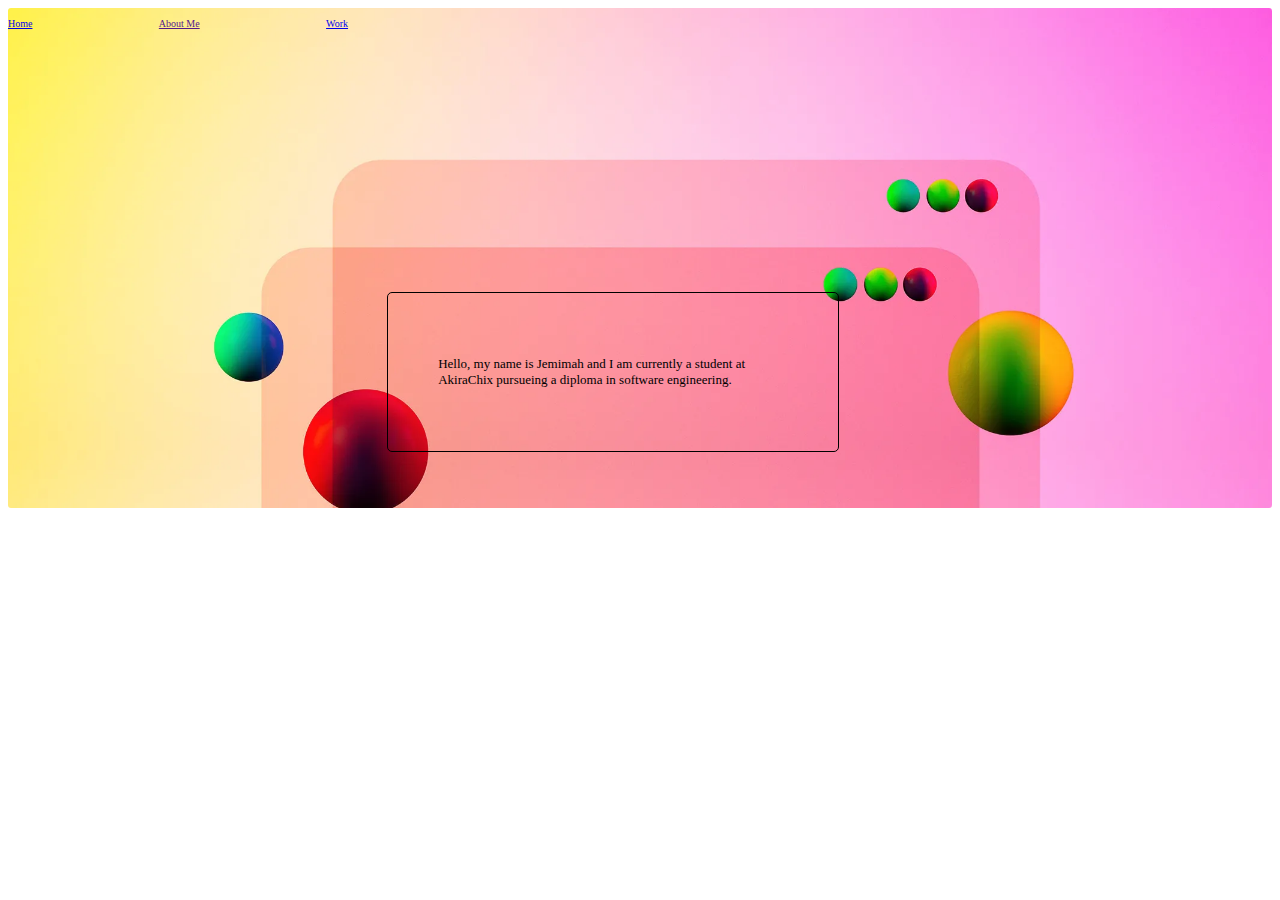
==== about.html @ e90cded2 "add changes" ====
<!DOCTYPE html>
<html lang="en">
<head>
    <meta charset="UTF-8">
    <meta name="viewport" content="width=device-width, initial-scale=1.0">
    <title>About</title>
    <link rel="stylesheet" href="style.css">
</head>
<body>
    <div class="bg">
    <div class="begin">
        <div id="navbarlink">
            <p><a href="index.html">Home</a></p>
        <form action="index.html">
            <p><a href="">About Me</a></p>
        </form>
            <p><a href="Work">Work</a></p>
        </div>
        <div id="paragraph">
            <p>Hello, my name is Jemimah and I am currently a student at AkiraChix pursueing a diploma in software engineering.<br></p>
        </div>
    </div>
</div>
</body>
</html>
---- style.css ----
#round{
    border-radius: 50%;
    width: 80px;
    object-fit: cover;
}
#footer{
    text-align: center;
}
.body{
    background-color: rgb(203, 245, 234);
    border-radius: 2%;
    height: 50vh;
    min-height: 500px;
    background-image: url(image/pex.bg);
    background-position: center center;
    background-repeat: no-repeat;
    background-attachment: fixed;
    background-size: cover;
    background-color: white;

}
#contact{
    font-size: x-small;
    text-align: center;
    margin-top: 0%;
}
.navlink{
    display: flex;
    text-align: center;
    gap: 10%;
    font-size: x-small;
}
#navbarlink{
    display: flex;
    gap: 10%;
    font-size: x-small;
}
#paragraph{
    font-size: small;
    width: 350px;
    height: 50%;
    border: 1px solid black;
    padding: 50px;
    margin: 20px;
    margin-top: 20%;
    margin-left: 30%;
    border-radius: 5px;

}
#body{
    background: url(image/color.bg) center center cover no-repeat fixed;
}
.paragraph{
    text-decoration-color: blue;
}
.bg{
    height: 50vh;
    min-height: 500px;
    background-image: url(image/color.bg);
    background-position: center center;
    background-repeat: no-repeat;
    background-attachment: fixed;
    background-size: cover;
    background-color: white;
    border-radius: 3px;
}
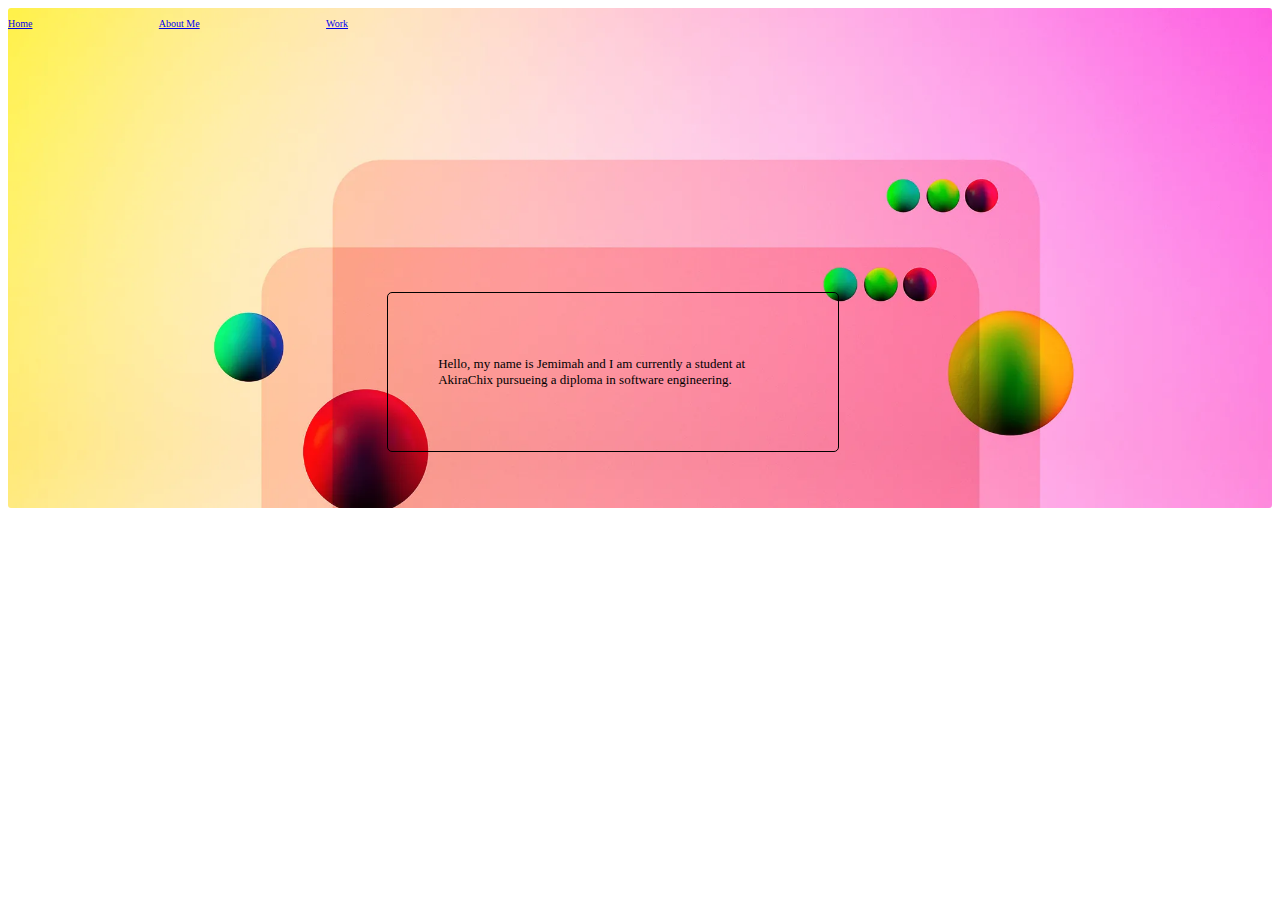
==== commit ce744c8b: "add changes" ====
--- a/about.html
+++ b/about.html
@@ -10,9 +10,9 @@
     <div class="bg">
     <div class="begin">
         <div id="navbarlink">
-            <p><a href="index.html">Home</a></p>
+            <p><a href="about.html">Home</a></p>
         <form action="index.html">
-            <p><a href="">About Me</a></p>
+            <p><a href="index.html">About Me</a></p>
         </form>
             <p><a href="Work">Work</a></p>
         </div>
--- a/style.css
+++ b/style.css
@@ -64,3 +64,22 @@
     background-color: white;
     border-radius: 3px;
 }
+#navbrlink{
+  display: flex;  
+  display: flex;
+  gap: 10%;
+  font-size: x-small;
+
+}
+.bb{
+    height: 50vh;
+    min-height: 500px;
+    background-image: url();
+    background-position: center center;
+    background-repeat: no-repeat;
+    background-attachment: fixed;
+    background-size: cover;
+    background-color: white;
+    border-radius: 3px;
+}
+
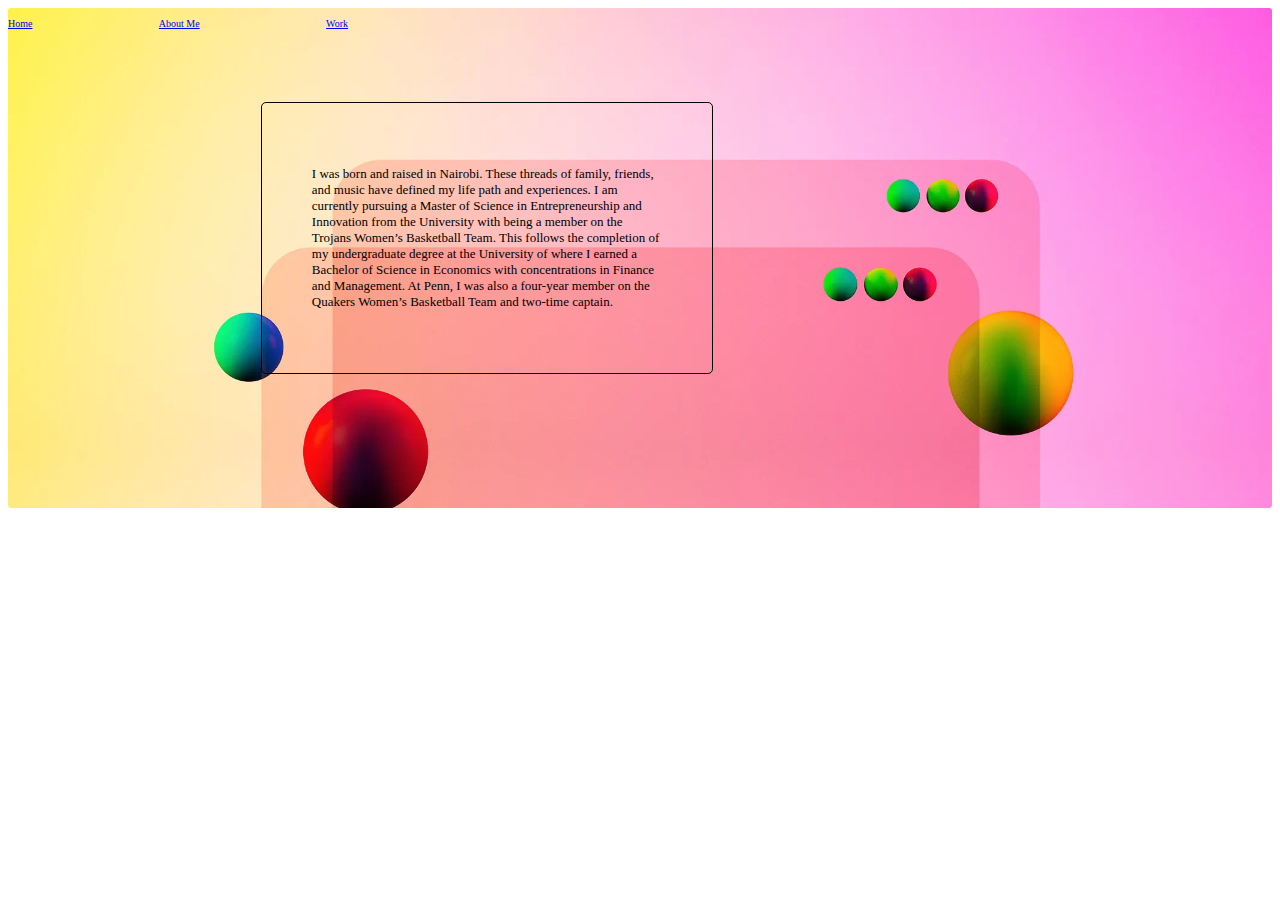
==== commit 138e1a8f: "add changes" ====
--- a/about.html
+++ b/about.html
@@ -7,19 +7,27 @@
     <link rel="stylesheet" href="style.css">
 </head>
 <body>
+    <script src="script.js"></script> 
     <div class="bg">
     <div class="begin">
         <div id="navbarlink">
-            <p><a href="about.html">Home</a></p>
+            <p><a href="index.html">Home</a></p>
         <form action="index.html">
             <p><a href="index.html">About Me</a></p>
         </form>
-            <p><a href="Work">Work</a></p>
+            <p><a href="work.html">Work</a></p>
         </div>
         <div id="paragraph">
-            <p>Hello, my name is Jemimah and I am currently a student at AkiraChix pursueing a diploma in software engineering.<br></p>
+            <p>I was born and raised in Nairobi. These threads of family, friends, and music have defined my life path and experiences. I am currently pursuing a Master of Science in Entrepreneurship and Innovation from the University with being a member on the Trojans Women’s Basketball Team. This follows the completion of my undergraduate degree at the University of where I earned a Bachelor of Science in Economics with concentrations in Finance and Management. At Penn, I was also a four-year member on the Quakers Women’s Basketball Team and two-time captain.
+<br></p>
         </div>
-    </div>
+
+
+    
 </div>
+
+
+<script src="script.js"></script>
+
 </body>
 </html>--- a/style.css
+++ b/style.css
@@ -29,7 +29,8 @@
     text-align: center;
     gap: 10%;
     font-size: x-small;
-}
+         }
+
 #navbarlink{
     display: flex;
     gap: 10%;
@@ -42,8 +43,8 @@
     border: 1px solid black;
     padding: 50px;
     margin: 20px;
-    margin-top: 20%;
-    margin-left: 30%;
+    margin-top: 5%;
+    margin-left: 20%;
     border-radius: 5px;
 
 }
@@ -74,7 +75,7 @@
 .bb{
     height: 50vh;
     min-height: 500px;
-    background-image: url();
+    background-image: url(image/work.jpg);
     background-position: center center;
     background-repeat: no-repeat;
     background-attachment: fixed;
@@ -82,4 +83,51 @@
     background-color: white;
     border-radius: 3px;
 }
+#parag{
+    font-size: smaller;
+    width: 350px;
+    height: 50%;
+    border: 1px solid wheat;
+    padding: 1px;
+    margin: 20px;
+    margin-top: 5%;
+    margin-left: 20%;
+    border-radius: 5px;
 
+}
+#bb{
+    background-color:lightseagreen;
+}
+/* Style all font awesome icons */
+.fa {
+    padding: 20px;
+    font-size: 30px;
+    width: 50px;
+    text-align: center;
+    text-decoration: none;
+  }
+  
+  /* Add a hover effect if you want */
+  .fa:hover {
+    opacity: 0.7;
+  }
+  
+  /* Set a specific color for each brand */
+  
+  /* instagram */
+  .fa-facebook {
+    background: #3B5998;
+    color: white;
+  }
+  
+  /* Twitter */
+  .fa-twitter {
+    background: #55ACEE;
+    color: white;
+  }
+  #heading{
+background-color: aliceblue;
+text-align: center;
+height: 20%;
+  }
+
